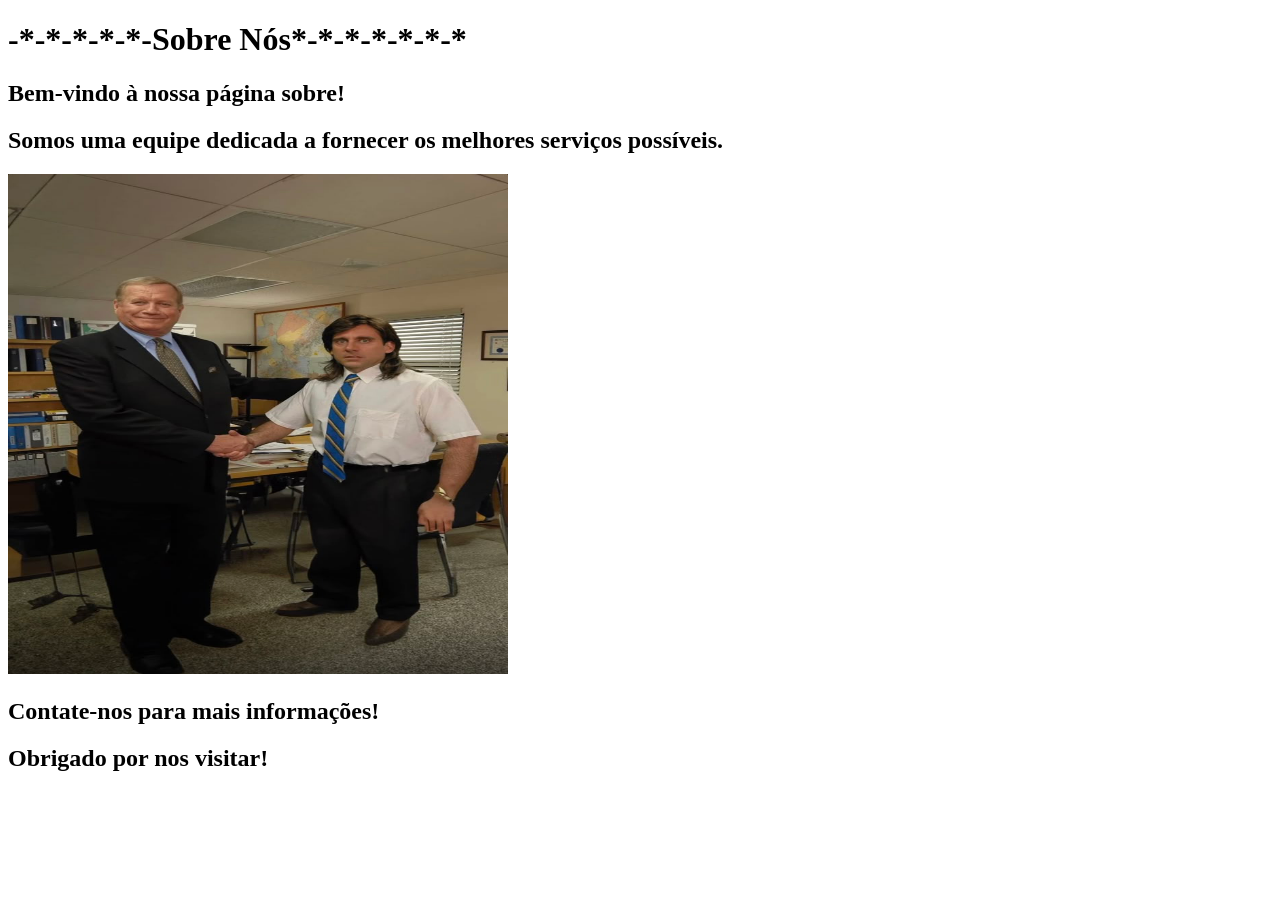
==== Pages/about.html @ a9b42afb "about" ====
<!DOCTYPE html>
<html lang="en">
<head>
    <meta charset="UTF-8">
    <meta name="viewport" content="width=device-width, initial-scale=1.0">
    <title>Document</title>
</head>
<body>
    <h1>-*-*-*-*-*-Sobre Nós*-*-*-*-*-*-*</h1>
    <h2>Bem-vindo à nossa página sobre!</h2>
    <h2>Somos uma equipe dedicada a fornecer os melhores serviços possíveis.</h2>
    <img src="/images/imgg.jpg" alt="Sobre Nós" width="500" height="500">
    <h2>Contate-nos para mais informações!</h2>
    <h2>Obrigado por nos visitar!</h2>
</body>
</html>
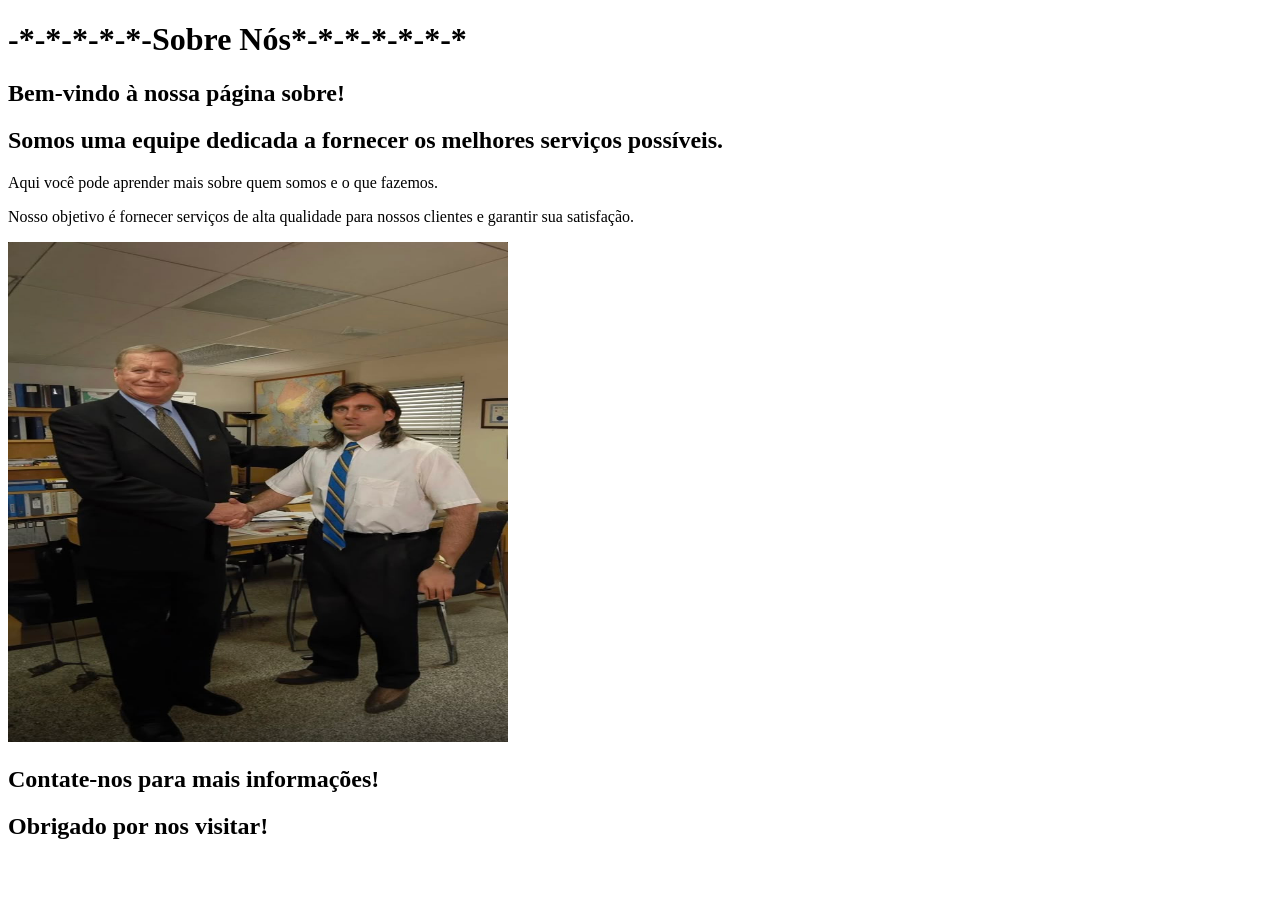
==== commit e43f9ab6: "aabout" ====
--- a/Pages/about.html
+++ b/Pages/about.html
@@ -9,8 +9,11 @@
     <h1>-*-*-*-*-*-Sobre Nós*-*-*-*-*-*-*</h1>
     <h2>Bem-vindo à nossa página sobre!</h2>
     <h2>Somos uma equipe dedicada a fornecer os melhores serviços possíveis.</h2>
+    <p> Aqui você pode aprender mais sobre quem somos e o que fazemos.</p>
+    <p>Nosso objetivo é fornecer serviços de alta qualidade para nossos clientes e garantir sua satisfação.</p>
     <img src="/images/imgg.jpg" alt="Sobre Nós" width="500" height="500">
     <h2>Contate-nos para mais informações!</h2>
     <h2>Obrigado por nos visitar!</h2>
+    
 </body>
 </html>
